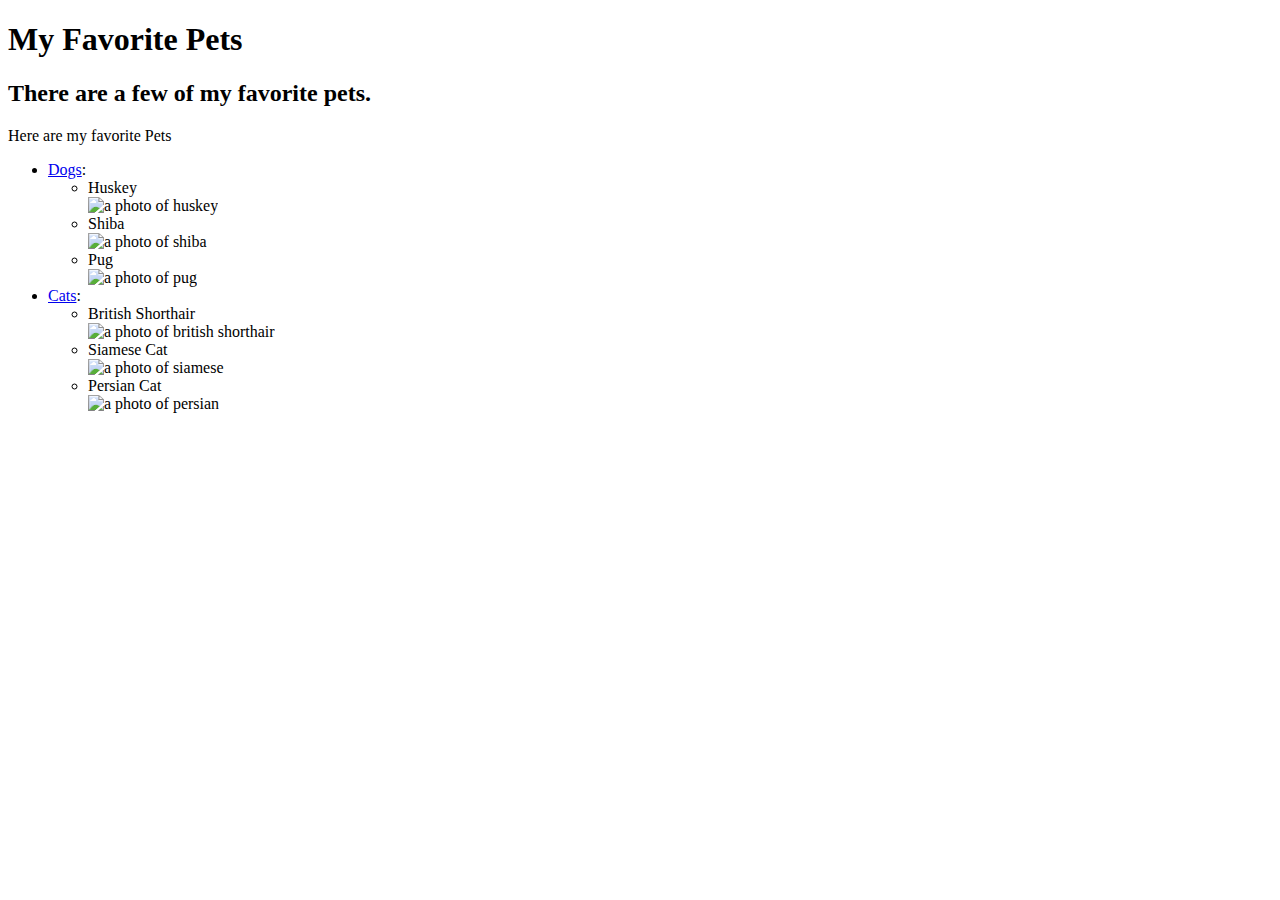
==== index.html @ d443c1d4 "change pet.html to index.html" ====
<!DOCTYPE html>
<html>
  <head>
    <link href="css/styles.css" rel="stylesheet" type="text/css">
    <title>My Favorite Pets</title>
  </head>
  <body>
    <h1>My Favorite Pets</h1>
    <h2>There are a few of my favorite pets.</h2>
    <p>Here are my favorite Pets</p>
    <ul>
      <li><a href="https://en.wikipedia.org/wiki/Dog">Dogs</a>:
        <ul>
          <li>Huskey</li>
          <img src="img/huskey.png" alt="a photo of huskey"/>
          <li>Shiba</li>
          <img src="img/shiba.jpg" alt="a photo of shiba"/>
          <li>Pug</li>
          <img src="img/pug.jpg" alt="a photo of pug"/>
        </ul>
      </li>
      <li><a href="https://en.wikipedia.org/wiki/Cat">Cats</a>:
        <ul>
          <li>British Shorthair</li>
          <img src="img/british-shorthair.jpeg" alt="a photo of british shorthair"/>
          <li>Siamese Cat</li>
          <img src="img/siamese.jpeg" alt="a photo of siamese"/>
          <li>Persian Cat</li>
          <img src="img/persian.jpeg" alt="a photo of persian"/>
        </ul>
      </ul>
  </body>
</html>
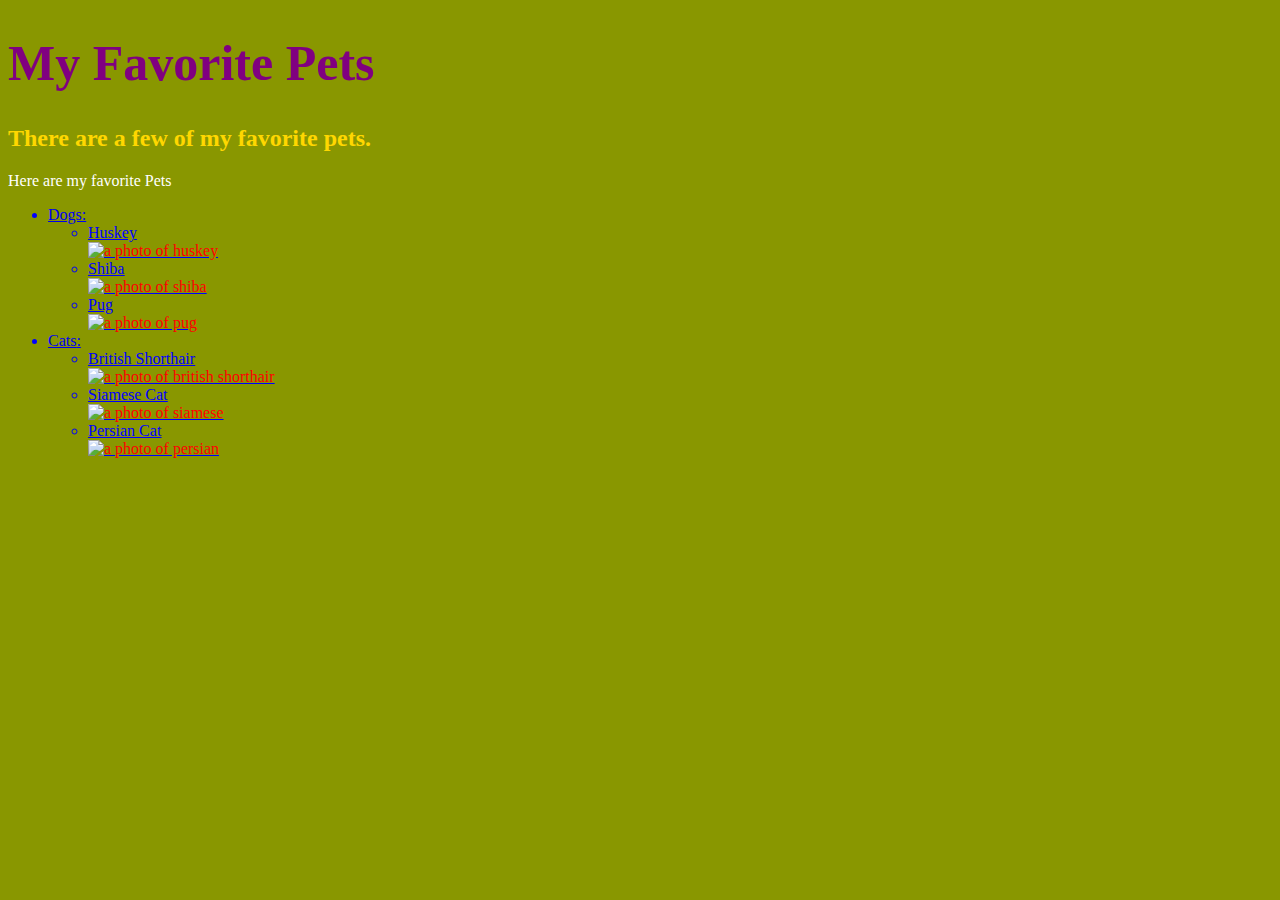
==== commit 148f4a58: "add capital CSS folder again" ====
--- a/index.html
+++ b/index.html
@@ -1,7 +1,7 @@
 <!DOCTYPE html>
 <html>
   <head>
-    <link href="css/styles.css" rel="stylesheet" type="text/css">
+    <link href="CSS/styles.css" rel="stylesheet" type="text/css">
     <title>My Favorite Pets</title>
   </head>
   <body>
--- a/CSS/styles.css
+++ b/CSS/styles.css
@@ -0,0 +1,38 @@
+h1 {
+  color: purple;
+  font-size: 50px;
+
+}
+
+h2 {
+  color: gold;
+
+}
+
+p {
+  color: #fff;
+
+}
+
+li {
+  color: blue;
+  text-decoration: underline;
+}
+
+ul {
+  color: red;
+}
+
+body {
+  color: green;
+  background-color: #899700;
+}
+
+img {
+  height: 100px;
+  width: 120px;
+}
+
+#hjdsgk {
+  display: none;
+}
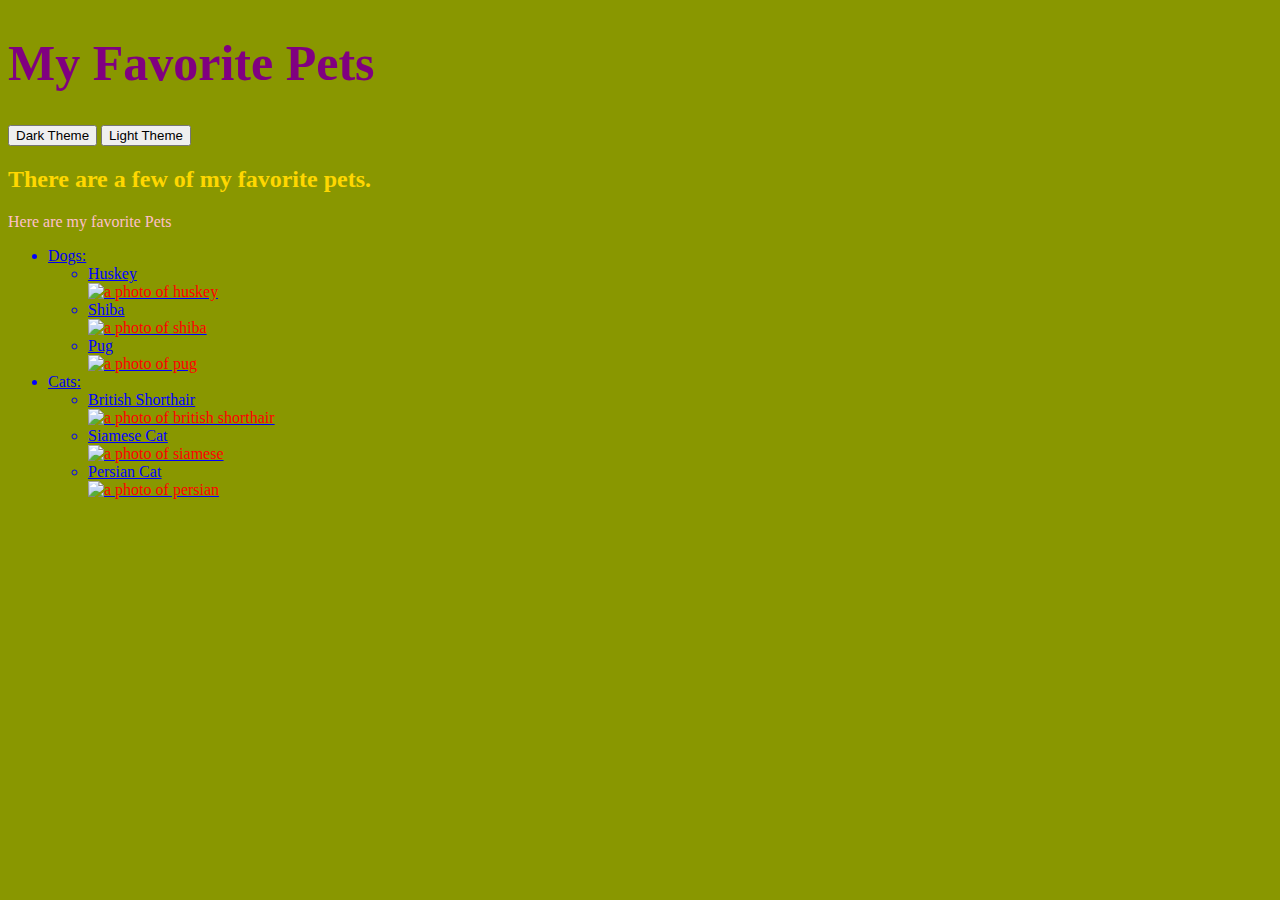
==== commit ed260083: "add two background color using js buttons" ====
--- a/index.html
+++ b/index.html
@@ -2,10 +2,16 @@
 <html>
   <head>
     <link href="CSS/styles.css" rel="stylesheet" type="text/css">
+    <script src="js/jquery-3.3.1.js"></script>
+    <script src="js/scripts.js"></script>
     <title>My Favorite Pets</title>
   </head>
   <body>
     <h1>My Favorite Pets</h1>
+
+    <button class="btn" id="dark">Dark Theme</button>
+    <button class="btn" id="light">Light Theme</button>
+
     <h2>There are a few of my favorite pets.</h2>
     <p>Here are my favorite Pets</p>
     <ul>
--- a/CSS/styles.css
+++ b/CSS/styles.css
@@ -10,7 +10,7 @@
 }
 
 p {
-  color: #fff;
+  color: pink;
 
 }
 
@@ -36,3 +36,11 @@
 #hjdsgk {
   display: none;
 }
+
+.dark-background {
+  background-color: black;
+}
+
+.light-background {
+  background-color: white;
+}
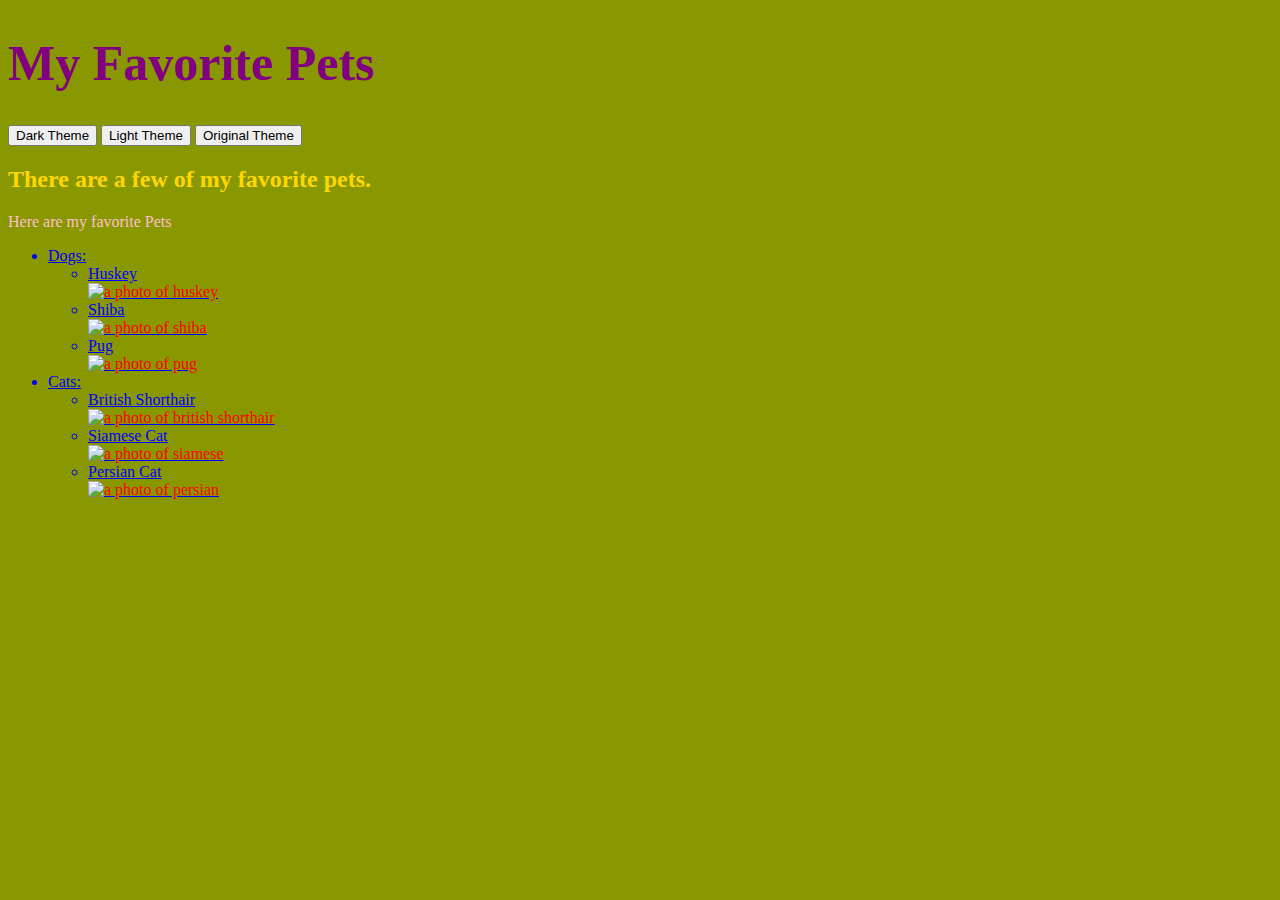
==== commit a947a48e: "add original background color button" ====
--- a/index.html
+++ b/index.html
@@ -11,6 +11,8 @@
 
     <button class="btn" id="dark">Dark Theme</button>
     <button class="btn" id="light">Light Theme</button>
+    <button class="btn" id="original">Original Theme</button>
+
 
     <h2>There are a few of my favorite pets.</h2>
     <p>Here are my favorite Pets</p>
--- a/CSS/styles.css
+++ b/CSS/styles.css
@@ -43,4 +43,8 @@
 
 .light-background {
   background-color: white;
+} 
+
+.original-background {
+  background-color: #899700;
 }
